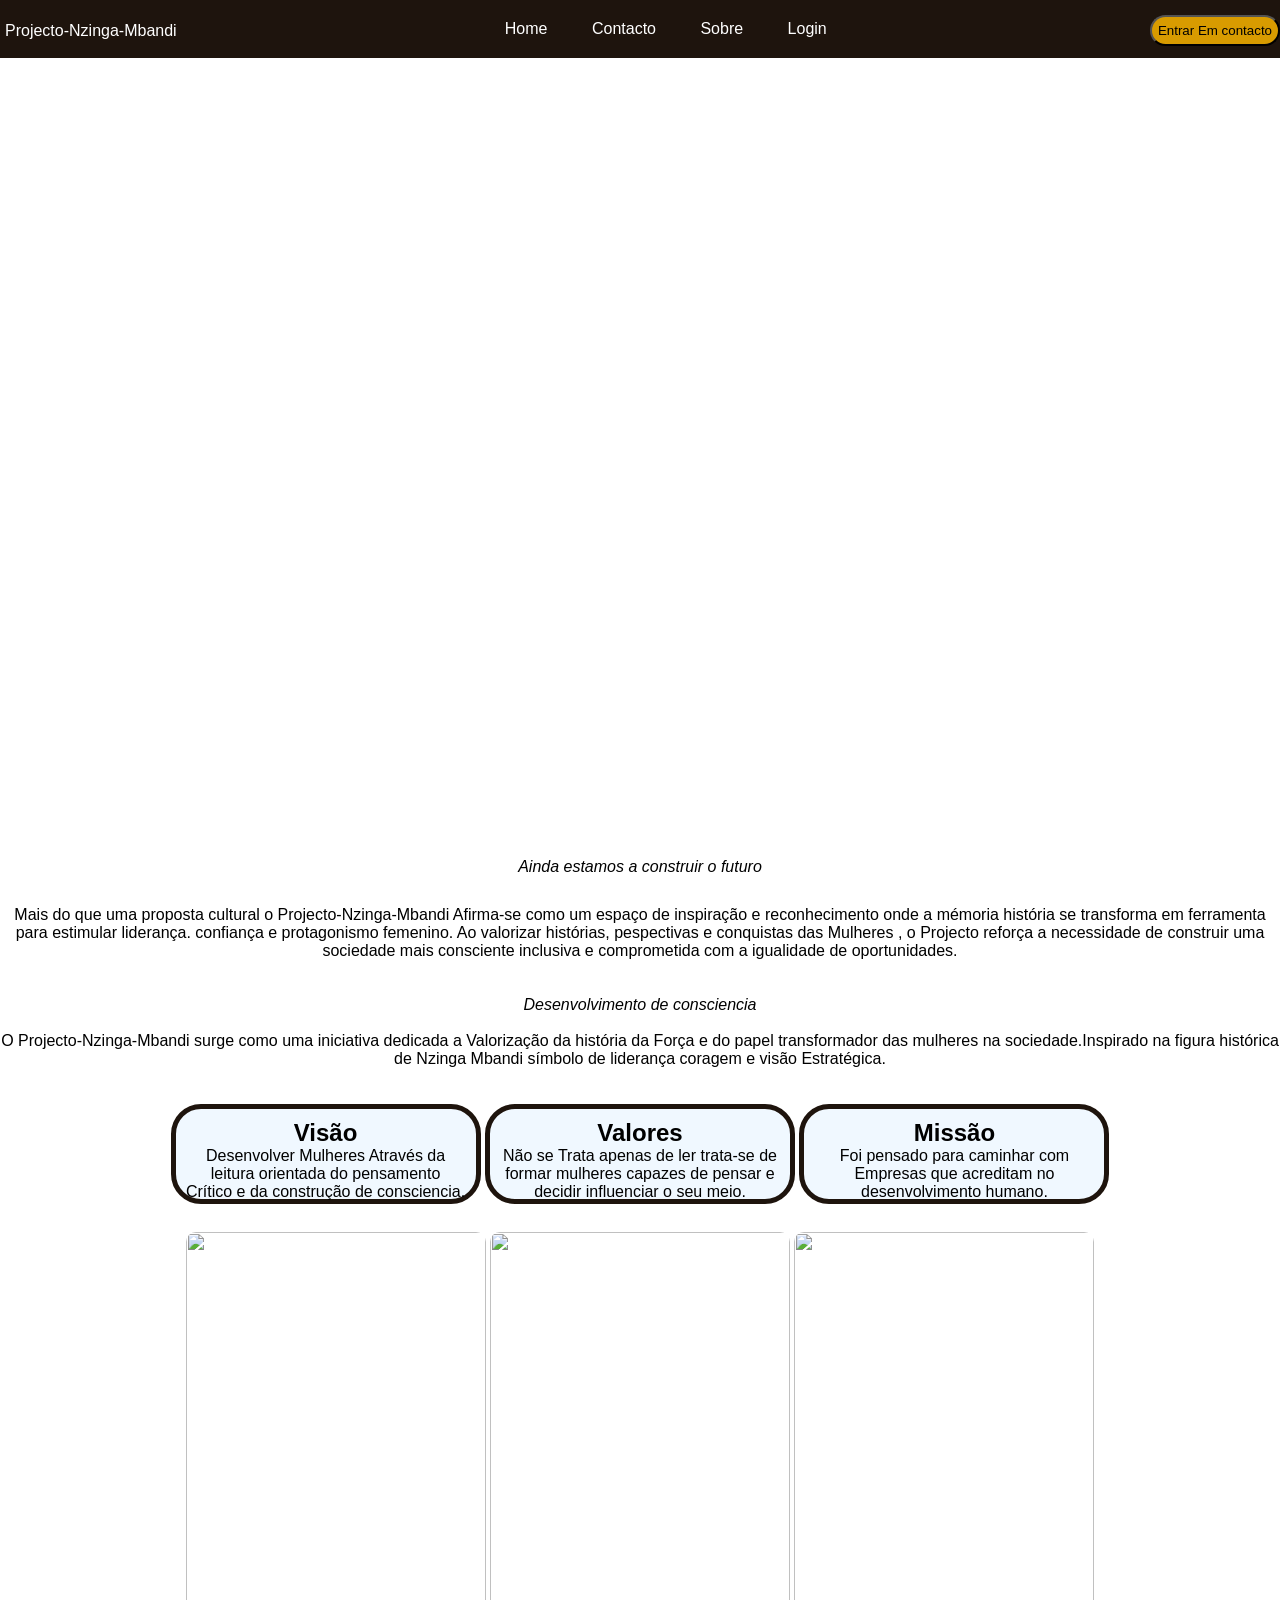
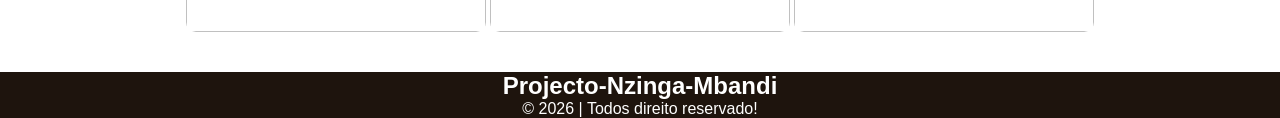
==== index.html @ 91cba933 "Add files via upload" ====
<!DOCTYPE html>
<html lang="pt-br">
<head>
    <meta charset="UTF-8">
    <meta name="viewport" content="width=device-width, initial-scale=1.0">
    
    <link rel="stylesheet" href="style.css">
    <title>Projecto-Nzinga-Mbandi</title>
</head>
<body>
    <header>
        <div class="logo">
            Projecto-Nzinga-Mbandi
        </div>
        <nav>

            <ul>
                
                <li><a href="#Home">Home</a></li>
                <li><a href="contacto.html">Contacto</a></li>
                <li><a href="Sobre.html">Sobre</a></li>
                <li><a href="sigUp.html">Login</a></li>
                <button onclick="clicar()">Entrar Em contacto</button>
            </ul>
        </nav>
    </header>
    <main class="content">

    </main>
    <br>
    <article class="card">
        
        <i>Ainda estamos a construir o futuro</i>
    </p>
    <p>Mais do que uma proposta cultural o Projecto-Nzinga-Mbandi Afirma-se como um espaço de inspiração e reconhecimento onde a mémoria história se transforma em ferramenta para estimular liderança. confiança e protagonismo femenino.
        Ao valorizar histórias, pespectivas  e conquistas das Mulheres , o Projecto reforça a necessidade de construir uma sociedade mais consciente inclusiva e comprometida com a igualidade de oportunidades.
    </p>
       <img src="img/FB_IMG_17779183199104439.jpg" alt="">
        <img src="img/FB_IMG_17779183098505274.jpg" alt="">
        <img src="img/FB_IMG_17779183225231856.jpg" alt="">
    </article>
    <br>


    <section class="class">
        <i>Desenvolvimento de consciencia</i>
        <br><br>
        <p>O Projecto-Nzinga-Mbandi surge como  uma iniciativa dedicada a Valorização da história
            da Força e do papel transformador das mulheres na sociedade.Inspirado na figura histórica
            de Nzinga Mbandi símbolo de liderança coragem e visão Estratégica.
        </p>
    </section>

    <br><br>
    
     <div class="container">
        <h2>Visão</h2>
        <p>Desenvolver Mulheres Através da leitura orientada do pensamento
            Crítico e da construção de consciencia.
        </p>
     </div>
     
     <div class="container">
        <h2>Valores</h2>
        <p>Não se Trata apenas de ler trata-se de formar mulheres capazes de pensar e decidir influenciar o seu meio.
        </p>
     </div>
     <div class="container">
        <h2>Missão</h2>
        <p>Foi pensado para caminhar com Empresas que acreditam no desenvolvimento humano.
        </p>
     </div>
    
     <br><br>
     <section class="item">
        <img src="img/FB_IMG_17779183167360470.jpg" alt="">
        <img src="img/FB_IMG_17779183253413772.jpg" alt="">
        <img src="img/FB_IMG_17779183139475375.jpg" alt="">
     </section>
     <br><br>
     <footer class="roda">
        <h2>Projecto-Nzinga-Mbandi</h2>
        &copy; 2026 | Todos direito reservado!
     </footer>
<script src="projecto.js"></script>
</body> 

</html>
---- style.css ----
*{
    padding:0;
    margin: 0;
    box-sizing: border-box;
    font-family: Arial, Helvetica, sans-serif;
    text-align: center;
}
header{
    position: fixed;
    top: 0;
    left: 0;
    right:0;
    z-index: 99;
        background-color: #1E140D;
        width: 100%;
}
.logo{
    color:white;
    float: left;
    margin-top: 17px;
    font-family: Impact, Haettenschweiler, 'Arial Narrow Bold', sans-serif;
    padding: 5px;
}
nav ul li a{
    color: white;
    text-decoration: none;
    display: inline;
    justify-content: space-between;

}
nav ul li{
    display: inline-block;
    justify-content: space-between;
    padding: 20px;
}
nav ul li a:hover{
    transform: scale(1.2);
    color: rgba(226, 154, 20, 0.718);
    
}
nav button{
    float: right;
    margin-top: 15px;
    background-color: #D89B00;
    border-radius: 30px;
    padding: 6px;
    cursor: pointer;
    
}

.content{
    background-image: url("img/FB_IMG_17779183311045031.jpg");
    background-size: cover;
    background-repeat: no-repeat;
    min-height: 840px;
}
.card img{
    height: 400px;
    margin-top:10px;
    border-radius: 10px;
    transition: 1.5s;
    cursor: pointer;

}
.card img:hover{
    transform: scale(1.1);
}
.card p{
    margin-top: 30px;
    text-align: right 20%;
    font-size: 16px;
}
.Projecto{
    background-image:url("img/Gemini_Generated_Image_gdfbrygdfbrygdfb.png");
    background-size: cover;
    background-repeat: no-repeat;
    min-height: 1500px;
    opacity:60;
    
}
.cards p{
    margin-top: 15px;
}
.container{
    display: inline-block;
    justify-content: space-between;
    background-color: aliceblue;
    padding:10px;
    border-radius: 30px;
    border: 5px solid #1E140D;
    width: 310px;
    height:100px;
    transition: 3s;
}
.container:hover{
 transform: translateY(-10px);
 color: rgb(26, 26, 72);
 cursor:pointer ;
}
.item img{
    display: inline-block;
    justify-content: space-between;
    border-radius:10px;
    height:400px;
    width: 300px;
    margin-top: 10px;
    transition: 3s;
    
}
.item img:hover{
    transform: translateY(-10px);
 color: rgb(26, 26, 72);
 cursor:pointer ;
}
.roda{
    background-color: #1E140D;
    color: white;
    font-family: Impact, Haettenschweiler, 'Arial Narrow Bold', sans-serif;
    
}
@media(max-width:768px){
    header{
        position: static;
    }
    .logo{
        float: none;
        text-align: center;
        margin-top: 5px;
    }
    nav  ul li{
        display: block;
        padding: 10px;
        text-align: center;
    }
    nav button{
        float: none;
        display: block;
        margin: 15px auto;
    }
    .container{
        width: 90%;
        height: auto;
        margin: 20px auto;

    }
    .card img{
        width: 100%;
        height: auto;
        border-radius: 10px;
    }
    .item img{
        width: 100%;
        height: auto;
        
    }
    .content{
        width: 100%;
        height: 100vh;
        background-size: cover;
        background-position: center;
        background-repeat: no-repeat;
    }
    .Projecto{
        width: 100%;
        min-height: 100vh;
        background-size: cover;
        background-position: center;
        background-repeat: no-repeat;
    }
}
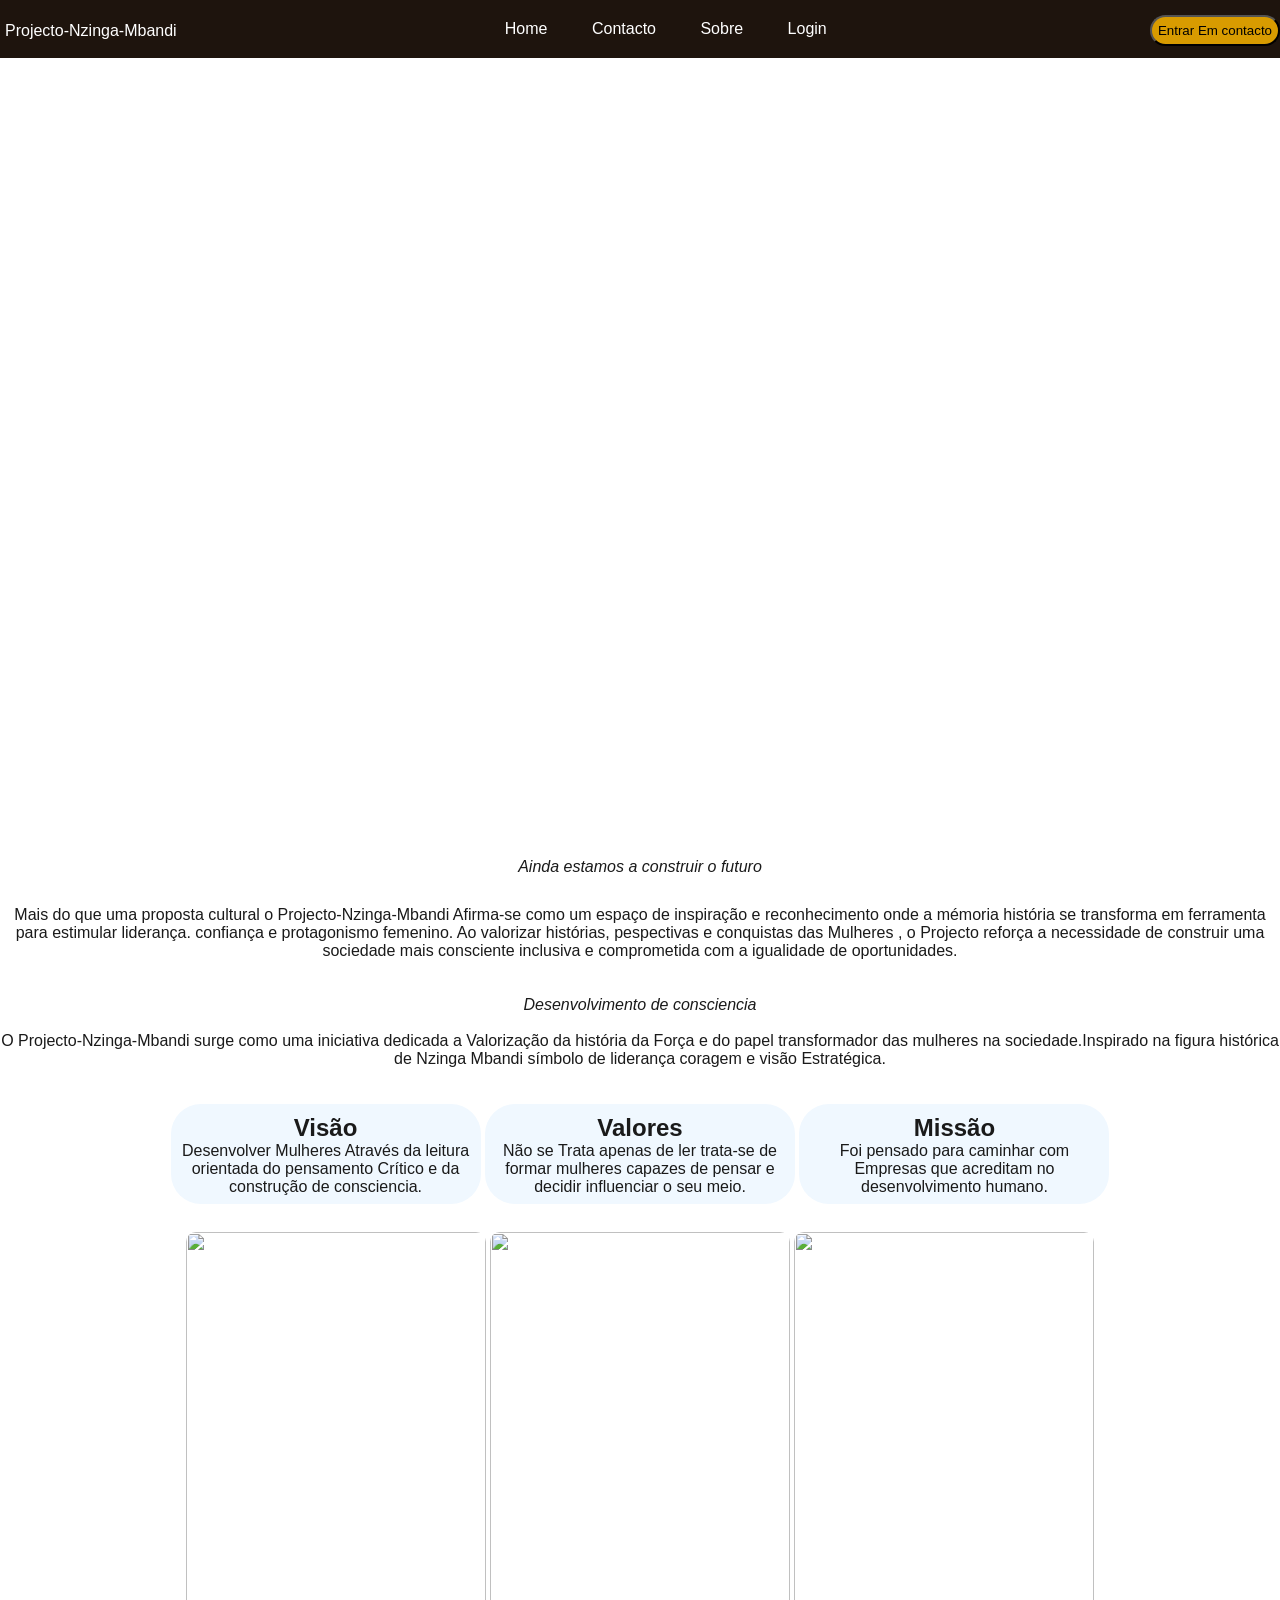
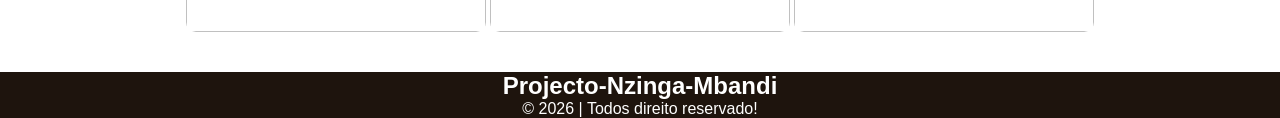
==== commit 29641a5f: "Add files via upload" ====
--- a/index.html
+++ b/index.html
@@ -35,9 +35,9 @@
     <p>Mais do que uma proposta cultural o Projecto-Nzinga-Mbandi Afirma-se como um espaço de inspiração e reconhecimento onde a mémoria história se transforma em ferramenta para estimular liderança. confiança e protagonismo femenino.
         Ao valorizar histórias, pespectivas  e conquistas das Mulheres , o Projecto reforça a necessidade de construir uma sociedade mais consciente inclusiva e comprometida com a igualidade de oportunidades.
     </p>
-       <img src="img/FB_IMG_17779183199104439.jpg" alt="">
-        <img src="img/FB_IMG_17779183098505274.jpg" alt="">
-        <img src="img/FB_IMG_17779183225231856.jpg" alt="">
+       <img src="img/foto4.jpg" alt="">
+        <img src="img/foto5.jpg" alt="">
+        <img src="img/foto1.jpg" alt="">
     </article>
     <br>
 
@@ -73,9 +73,9 @@
     
      <br><br>
      <section class="item">
-        <img src="img/FB_IMG_17779183167360470.jpg" alt="">
-        <img src="img/FB_IMG_17779183253413772.jpg" alt="">
-        <img src="img/FB_IMG_17779183139475375.jpg" alt="">
+        <img src="img/foto2.jpg" alt="">
+        <img src="img/foto3.jpg" alt="">
+        <img src="img/foto6.jpg" alt="">
      </section>
      <br><br>
      <footer class="roda">
--- a/style.css
+++ b/style.css
@@ -13,6 +13,10 @@
     z-index: 99;
         background-color: #1E140D;
         width: 100%;
+}
+body{
+    background-color: #ffffff;
+    color: #1a1a1a;
 }
 .logo{
     color:white;
@@ -49,7 +53,7 @@
 }
 
 .content{
-    background-image: url("img/FB_IMG_17779183311045031.jpg");
+    background-image: url("img/foto8.jpg");
     background-size: cover;
     background-repeat: no-repeat;
     min-height: 840px;
@@ -87,7 +91,7 @@
     background-color: aliceblue;
     padding:10px;
     border-radius: 30px;
-    border: 5px solid #1E140D;
+    border: none;
     width: 310px;
     height:100px;
     transition: 3s;
